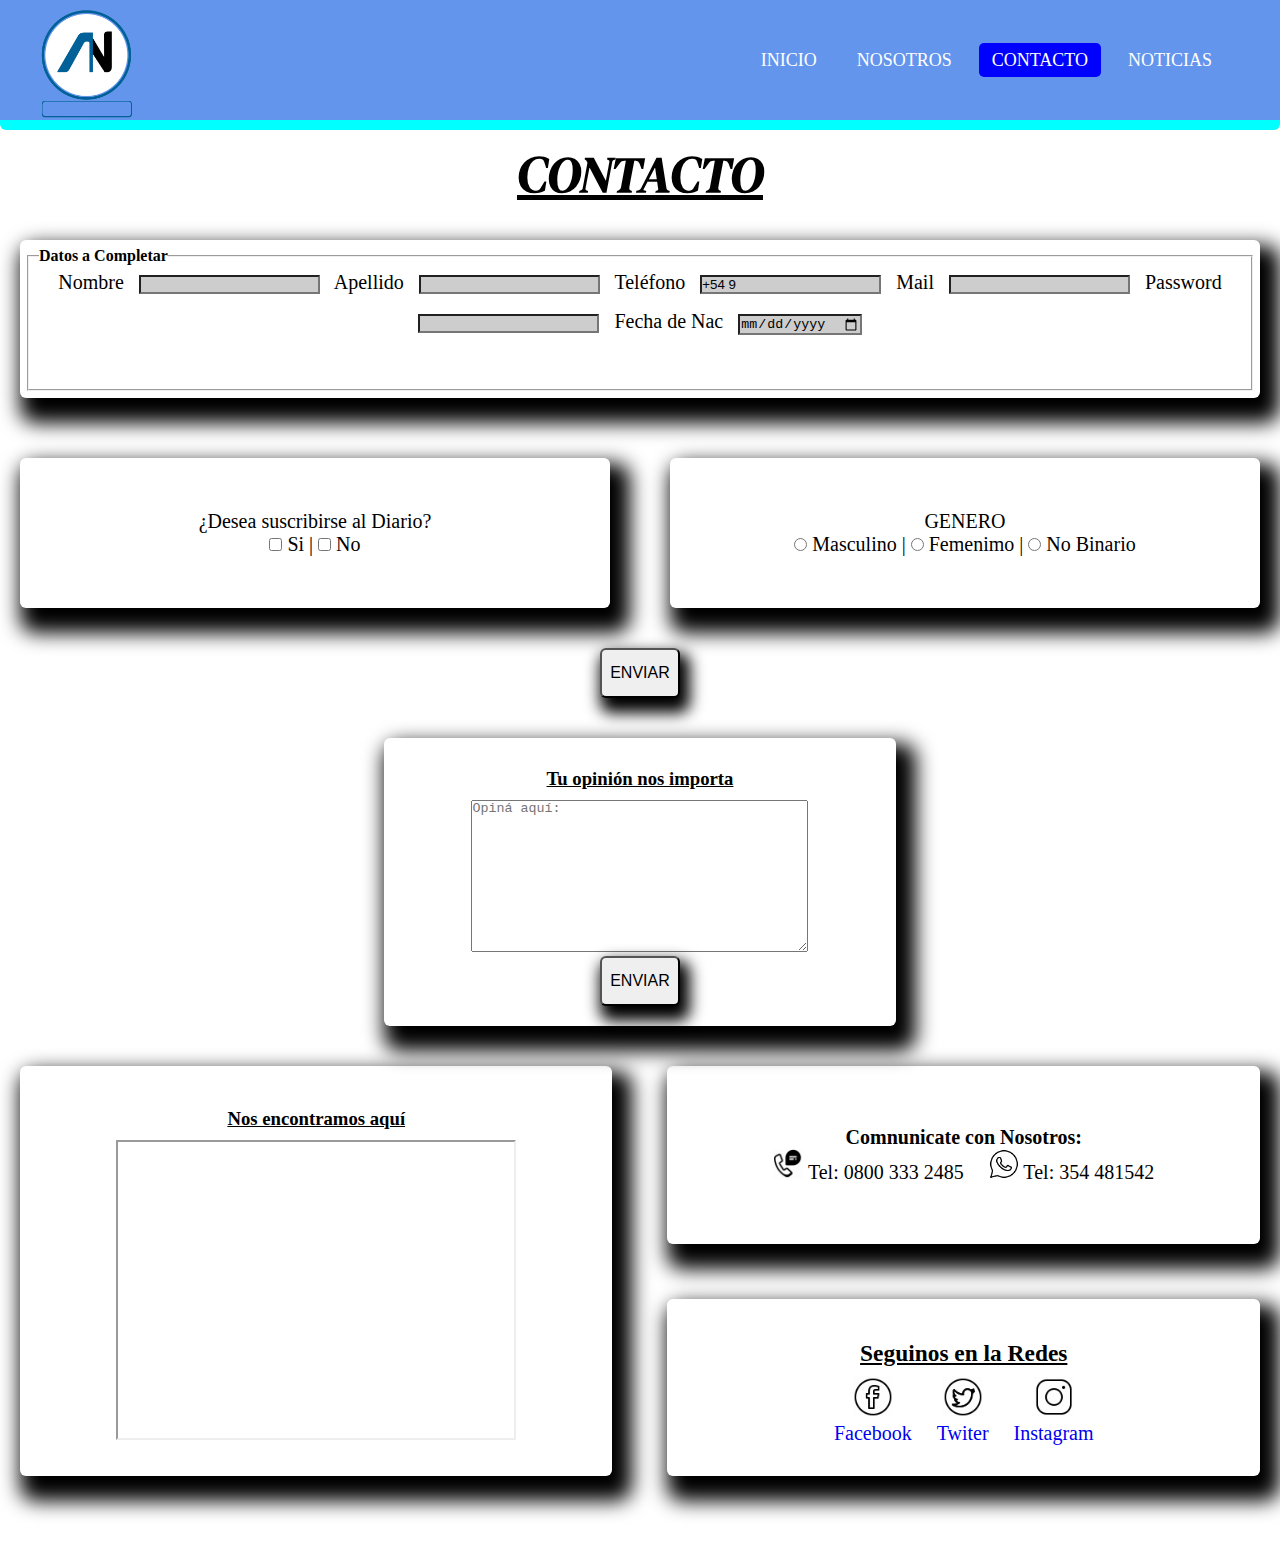
==== contacto.html @ d315e468 "Inicializacion de repo" ====
<!DOCTYPE html>
<html lang="es">
<head>
    <meta charset="UTF-8">
    <meta name="viewport" content="width=device-width, initial-scale=1.0">
    <link rel="stylesheet" href="contacto.css">
    <link rel="stylesheet" href="https://cdnjs.cloudflare.com/ajax/libs/font-awesome/6.5.2/css/all.min.css" integrity="sha512-SnH5WK+bZxgPHs44uWIX+LLJAJ9/2PkPKZ5QiAj6Ta86w+fsb2TkcmfRyVX3pBnMFcV7oQPJkl9QevSCWr3W6A==" crossorigin="anonymous" referrerpolicy="no-referrer">
    <link rel="preconnect" href="https://fonts.googleapis.com">
    <link rel="preconnect" href="https://fonts.gstatic.com" crossorigin>
    <link href="https://fonts.googleapis.com/css2?family=DM+Serif+Display:ital@0;1&display=swap" rel="stylesheet">
    <link rel="icon" type=".ico" href="/img/correo-de-contacto.ico">
    <title>CONTACTO</title>
</head>
<body>
    <header class="header">
        <nav>
            <a href="#" class="enlace">       <!--enlace para logo por si lo necesito linkeado-->
                <img src="./img/LOGO-10_seg_azul.gif" alt="logo amanecer noticias" class="logo">    <!--logo foto falta el png original-->
            </a>
            <input type="checkbox" id="check">         <!--coloco un checkbox-->
            <label for="check" class="checkbtn">           <!--label del check-->
                <i class="fas fa-bars"></i>                <!--importo logo de hamburguesa-->
            </label>
            <ul>                                       <!--lista desordenanda de los menu-->
                <li><a href="Inicio.html">Inicio</a></li>                <!--cada uno con su link-->
                <li><a href="paginarota.html">Nosotros</a></li>
                <li><a class="active" href="contacto.html">Contacto</a></li>
                <li><a href="paginarota.html">Noticias</a></li>
            </ul>
        </nav>
    </header>
    <main class="main">
        <h1 class="item titulo">CONTACTO</h1>
        <div class="item formulario">
            <form action="#" id="all" method="get">   <!--direccion donde se vana a guardar los formularios-->
                <fieldset>                      <!--recuadro -->
                    <legend><b>Datos a Completar</b></legend>  <!--quew queres que diga el recuadro-->
                        <label for="fname">Nombre</label>   <!--etiqueta nom-->
                            <input class="cont" type="text" id="fname" name="Nombre" value="">  <!--formulario nom-->
                        <label for="lname">Apellido</label>         <!--etiqueta ape-->
                            <input class="cont" type="text" id="lname" name="Apellido" value="">    <!--formulario nom-->
                        <label for="tel">Teléfono</label>  <!--etiqueta tel-->
                            <input class="cont" type="text" id="tel" name="Teléfono" value="+54 9 "> <!--formulario tel-->
                        <label for="mail" >Mail</label>         <!--etiqueta mail-->
                           <input class="cont" type="email" id="mail" name="Mail" value="">     <!--formulario mail-->
                        <label for="pass">Password</label>          <!--etiqueta pass-->
                            <input class="cont" type="password" id="pass" name="Password" value="">     <!--formulario pass-->
                        <label for="dato">Fecha de Nac</label>          <!--etiqueta date-->
                            <input class="cont" type="date" id="dato" name="Fecha de Nac" value="">         <!--formulario date-->
                </fieldset>
            </form>
        </div>
        <div class="item diario">
            <p>¿Desea suscribirse al Diario? </p>       <!--titulo-->
            <input type="checkbox" id="Si" name="suscripcion" value="Si">       <!--checkbox si-->
            <label for="suscripcion"> Si  |</label>             <!--etiqueta si-->
            <input type="checkbox" id="No" name="nosuscripcion" value="No">         <!--checkbox no-->
            <label for="nosuscripcion"> No</label>      <!--etiqueta no-->
        </div>
        <div class="item genero">
            <p>GENERO</p>               <!--titulo-->
                <input type="radio" id="Masculino" name="GENERO" value="Masculino">     <!--buton radio masc-->
                <label for="Masculino"> Masculino  |</label>        <!--etiqueta masc-->
                <input type="radio" id="Femenimo" name="GENERO" value="Femenimo">       <!--radio masc-->
                <label for="Femenimo"> Femenimo  |</label>                              <!--radio fem-->
                <input type="radio" id="No_Binario" name="GENERO" value="No_Binario">   <!--radio no bi-->
                <label for="No_Binario"> No Binario</label>
        </div>
        <button class="item boton" type="submit" form="all">ENVIAR</button>        <!--boton enviar todo-->
        <p class="warnings"></p>
        <script src="contacto.js"></script>
        <div class="item opinion">
            <h3>Tu opinión nos importa</h3>         <!--titulo-->
            <form action="#" id="coment" method="get">       <!--formulario textar-->
                <textarea name="Comentarios" id="Comentarios" rows="10" cols="40"  wrap="hard" placeholder="Opiná aquí:"></textarea>        <!--contenedor tex-->
            </form>
            <button class="item boton" form="coment" type="submit" value="submit">ENVIAR</button>  <!--boton enviar-->
        </div>
    </main>
    <footer class="footer">
        <div class="item mapa">
            <h3>Nos encontramos aquí</h3>       <!--titulo-->
            <iframe title="Donde estamos"  src="https://www.google.com/maps/embed?pb=!1m18!1m12!1m3!1d2782.2791161273854!2d-67.43195732301092!3d-45.785635630228555!2m3!1f0!2f0!3f0!3m2!1i1024!2i768!4f13.1!3m3!1m2!1s0xbde4f860fb7d6d7b%3A0x1ac401f0b37e4303!2sSgto.%20Baltazar%20Gonzalez%201698-1600%2C%20Comodoro%20Rivadavia%2C%20Chubut!5e0!3m2!1ses!2sar!4v1713324988605!5m2!1ses!2sar" width="400" height="300" allowfullscreen="" loading="lazy" referrerpolicy="no-referrer-when-downgrade"></iframe>     <!--frame del mapa-->
        </div>
        <div class="item telefonos">
            <p class="aviso"><b>Comnunicate con Nosotros:</b></p>   <!--titulo-->
            <ul>
                <li><img src="./img/mensaje-de-telefono.gif" alt="" width="30">  Tel: 0800 333 2485</li>
                <li><img src="./img/whatsapp.gif" alt="" width="30">  Tel: 354 481542</li>
            </ul>
        </div>
        <div class="item redes">
            <h3>Seguinos en la Redes</h3>       <!--titulos-->
            <ul>        <!--lista desordenada-->
                <li><a href="https://www.facebook.com/?stype=lo&deoia=1&jlou=AfcJy6ESq8I6FVyzuocQMx0d7GbPylfKVRJ-aa0OkaR11bEzQQVxjV-ZOKZCrYRPhSCyP8SlmqbWiOSs1j3yteGK7SicX0PlCxXASUAfc4Li3A&smuh=9266&lh=Ac-sXhuXAQ9yN2uIZTg"><img src="./img/facebook.gif" alt="" width="40"><p>Facebook</p></a></li>  <!--item lista compl img-->
                <li><a href="https://twitter.com/?lang=es"><img src="./img/twitter-circled.gif" alt="" width="40"><p>Twiter</p></a></li>        <!--item lista compl img-->
                <li><a href="https://www.instagram.com/accounts/login/?next=https%3A%2F%2Fwww.instagram.com%2F&hl=es-es&aa_click=8891933284028179"><img src="./img/instagram.gif" alt="" width="40"><p>Instagram</p></a></li>   <!--item lista compl img-->
            </ul>
        </div>
    </footer>
</body>
</html>
---- contacto.css ----
*{                      /*Normalizo*/
    padding: 0px;     
    margin: 0px;
    text-decoration: none;   /*quito decoracion*/
    list-style: none;
    box-sizing: border-box;    
}
.warnings{
    height: 150px;
    background: red;
    color: white;
    display: none;
}
/*MAQUETADO GRAL*/
body{
    display: grid;              /*ASIGNO GRID*/
    grid-template-columns: 1fr 1fr 1fr; /*tantas columnas*/    
    grid-template-rows: auto auto auto;      /*tantas filas*/
    grid-template-areas: "header header header"     /*uso grid areas para definir cada posicion*/
                         "main main main"
                         "footer footer footer";
}
header{                     /* Div del Menu*/
    grid-area: "header";        /*asigno el nombre */
    grid-column: 1/4;       /*desde hasta donde abarca ancho*/
    grid-row: 1/2;          /*desde hasta donde abarca alto*/
    background-color: aqua; /*color de fondo*/
    border-radius: 6px;       /*redondeo los angulos*/ 
    height: 130PX;            /*doy un alto de 130px*/
    width: 100%;               /*cubre 100% de la vw*/
    position: fixed;           /*lo pego arriba*/
}
main{                           /*cuerpo*/
    grid-area: "main";          /*asigno nombre*/
    grid-column: 1/4;           /*cuantas columnas cubre*/
    grid-row: 2/3;              /*desde hasta que fila va*/
    width: 100%;                /*asigno ancho del vw*/
    display: grid;              /*asigno display grid*/
    grid-template-columns: 1fr 1fr;         /*asigno cantidad de columnas*/
    grid-template-rows: auto auto auto auto auto;    /*cantidad de filas*/
    gap: 20px;                                  /*separacion entre ellas*/
    grid-template-areas: "titulo      titulo"       /*defino posicion de areas*/
                         "formulario formulario"
                         "diario     genero"
                         "boton      boton"
                         "opinion    opinion";
}
footer{                                 /*Pie de pagina*/
    grid-area: "footer";                  /*defino nombre*/
    grid-column: 1/4;                   /*cantidad de columnas que cubre*/
    grid-row: 3/4;                      /*cantidad de filas que cubre*/
    display: grid;                        /*asigno grid*/
    margin-bottom: 50px;                    /*margen inferior*/
    width: 100%;                            /*ancho del vw*/
    height: 450px;                          /*alto del pie*/
    grid-template-columns: 1fr 1fr;         /*cantidad de columnas*/
    grid-template-rows: 1fr 1fr;             /*cantidad de filas*/
    gap: 15px;                              /*margen entre ellas*/
    grid-template-areas: "mapa  telefonos"  /*defino posicion de areas*/
                         "mapa  redes";
}                        
/*MAQUETADO INTERNO*/
.titulo{
    grid-area: "titulo";        /*nombre del area*/
    grid-column: 1/3;           /*cant de columnas que cubre*/
    grid-row: 1/2;              /*fila en la que se posiciona*/
    margin-top: 140px;          /*supuesta distancia de margen sup*/
    height: 60px;               /*alto del contenedor*/
    text-align: center;         /*alineo al centro */
    text-decoration: underline;     /*subrayo*/
    font-size: 50px;                /*tamaño de la fuente*/
    font-family: "DM Serif Display", serif;     /*letras sacadas a google font*/
    font-style: italic;                         /*estilo de letras*/
}
.formulario{                        
    grid-area: "formulario";        /*defino el area*/
    grid-column: 1/3;               /*cantidad de col que ocupa*/
    grid-row: 2/3;                  /*cant de filas que ocupa*/
    margin: 20px;                   /*margen */
    font-size: 20px;                /*tamaño de la fuente*/
    align-content: center;          /*centro eñ contenedor*/
    text-align: center;         /*alineo el txt*/
    border-radius: 6px;             /*redondeo ang*/
    box-shadow: 10px 15px 20px 10px;        /*doy sombra */
    transition: all 0.3s;               /*aplico trans y le doy tiempo*/
}
.diario{                            
    grid-area: "diario";            /*defino nombre de area*/
    grid-column: 1/2;               /*en que colum  se ubica*/
    grid-row: 3/4;                  /*que fila ocupa*/
    margin: 20px;                   /*margen respecto del resto*/
    font-size: 20px;                /*tamño de la fuente*/
    height: 150px;                  /*altura del contenedor*/
    align-content: center;          /*alineo al centro*/
    text-align: center;             /*alineo txt*/
    border-radius: 6px;              /*quito angulos en las puntas*/
    box-shadow: 10px 15px 20px 10px;        /*sombreo*/
    transition: all 0.3s;               /*tiempo de cambio*/
}
.genero{
    grid-area: "genero";        /*nombre de area*/
    grid-column: 2/3;               /*ubicacion eje x*/
    grid-row: 3/4;              /*ubicacion eje y*/
    border-radius: 6px;         
    margin: 20px;
    height: 150px;                   
    font-size: 20px;                
    align-content: center;                      
    text-align: center;
    box-shadow: 10px 15px 20px 10px;
    transition: all 0.3s;
}
.boton{
    grid-area: "boton";             
    grid-column: 1/3;
    grid-row: 4/5;
    height: 50px;
    width: 80px;
    border-radius: 6px;
    font-size: medium;
    justify-self: center;
    align-content: center;
    text-align: center;
    box-shadow: 5px 10px 15px 5px;
    transition: all 0.3s;
}
.boton:hover{                       /*le asigno seudo clase*/
    background-color: blue;       /*color de fondo*/
    color:white;                 /*cambio color de texto*/
}
.opinion{
    grid-area: "opinion";
    grid-column: 1/3;
    grid-row: 5/6;
    width: 40%;
    margin: 20px;
    border-radius: 6px;
    padding: 20px;
    justify-self: center;
    align-content: center;
    text-align: center;
    box-shadow: 10px 15px 20px 10px;
    transition: all 0.3s;
}
.mapa{
    grid-area: "mapa";
    grid-column: 1/2;
    grid-row: 1/3;
    margin: 20px;
    text-align: center;
    align-content: center;
    box-shadow: 10px 15px 20px 10px;
    border-radius: 6px;
    transition: all 0.3s;
}
.telefonos{
    grid-area: "telefonos";
    grid-column: 2/3;
    grid-row: 1/2;
    margin: 20px;
    font-size: 20px;
    text-align: center;
    align-content: center;
    box-shadow: 10px 15px 20px 10px;
    border-radius: 6px;
    transition: all 0.3s;
}
.redes{
    grid-area: "redes";
    grid-column: 2/3;
    grid-row: 2/3;
    margin: 20px;
    font-size: 20px;
    text-align: center;
    align-content: center;
    border-radius: 6px;
    box-shadow: 10px 15px 20px 10px;
    transition: all 0.3s;
}
/*HEADER MENU BAR*/
nav{                     /*barra navegadora*/
    background: cornflowerblue;    /*color de fondo*/
    height: 120px;     /*alto barra menubar*/
    width: 100%;       /*ancho barra*/
}
.enlace{                 /*contenedor del logo*/
    position: absolute;  /*lo posiciono*/
}
.logo{
    width: 130px;        /*tamaño del logo*/
    line-height: 120px; /*lo centro con line height*/
}
nav ul{           /*lista menu*/
    float: right;    /*la mandamos a la derecha*/
    margin-right: 50px;   /*a tantos px de distancia del mr*/
}
nav ul li{         /*lista de menu*/
    display: inline-block;  /* los ponemos en inline-block*/
    line-height: 120px;    /* que cubra el ancho del nav*/
    margin: 0px 5px;      /*los separo entre ellos */
}
nav ul li a{         /*los a dentro de la li ul nav*/
    color:white;    /*aplicamos color*/
    font-size: 18px;    /*tamaño de la fuente*/
    padding: 7px 13px;     /* sigo distanciando todo de todo*/
    border-radius: 5px;   /*redondeo los bordes de las cajas*/
    text-transform: uppercase;   /*transformo a mayusculas*/
}
li a.active, li a:hover{            /*clase active para q se muestre y seudo clase del menu*/
    background: blue;   /*color de fondo*/
    transition: .5s;    /*tiempo de transf*/
}
.checkbtn{              /* menu bar*/
    padding-top: 3px;     /* distancia de arriba*/
    font-size: 30px;     /*tamaño de las bars*/
    color: white;       /*color*/
    float: right;          /*lo mando a la derecha*/
    line-height: 120px;    /* lo centro */
    margin-right: 40px;    /*distancia margen derecho*/
    cursor: pointer;       /*quito la flecha pongo la manito*/
    display: none;      /*oculto el menu*/
}
#check{
    display: none;      /*oculto el casillero check */
}
fieldset{
    height: 9rem;       /*tamaño del fieldset*/
    margin: 7px;        /*margen respecto del contenedor*/
}
legend{
    text-align: left;           /*alineacion del texto respecto del contenedor*/
    font-size: medium;              /*tamaño de la fuente*/
    margin-left: 10px;              /*margen respecto del contenedor*/
}
.cont{
    margin: 10px;    /*separo entre ellos 5px*/                
    background: rgb(205, 205, 205);    /*color interno*/
    transition: all .5s;        /*propiedad y tiempo de transicion*/
}
.cont:focus{            /*seudo clase*/
    background: white;      /*color de fondo*/
    padding: 5px;   /*distancio la escritura de los bordes del cont*/
}
h3{
    text-decoration: underline;     /*subrayado*/
    padding: 10px;                  /*distancio*/
}
footer div ul li{                   
    display: inline-block;              /*cambio a inline con prop de block*/
    margin: 0px 10px;                   /*distancia entre los items*/
}
.formulario:hover, .diario:hover, .genero:hover, .opinion:hover{
    box-shadow: 10px 15px 20px 10px cornflowerblue;             /*cambio de color*/
}
.mapa:hover, .telefonos:hover, .redes:hover{
    box-shadow: 10px 15px 20px 10px cornflowerblue;             /*cambio de color*/
}
/*MEDIA QUERY*/
@media (max-width: 1500px){  /*aplico view port para monitor mas chico*/
    .enlace{                     /*link bajo en logo por si quiero usarlo para algo*/
        font-size: 16px;        /* le doy un tamañp*/
        padding-left: 22px;      /*le distancio del lado izq*/
    }    
}
@media (max-width: 1152px){    /*view port para tablet*/
    .enlace{
        padding-left: 20px;     /*muevo la caja del logo de 40 a 20 px izq*/
    }
    nav ul li a{               
        font-size: 14px;        /*achico el tamaño de la fuente de la barra de menu.*/
    }
}
@media (max-width: 850px){     /*view port telefono*/
    .checkbtn{                      
        display: block;       /*le pido que se comporte como bloque*/ 
    }
    nav ul{
        position: fixed;     /*fijo el menu*/
        width: 100%;               /*ancho del tel*/
        height: 100%;             /* alto del tel*/
        background: rgb(71, 69, 69);      /*color del menu desplegable*/
        top: 130px;                /* altura del menu*/
        left: -100%;                /*lo oculto para que no se vea*/
        text-align: center;           /* centro los items de menu*/
        transition: all .5s;          /*le doy una transicion de medio seg*/
    }
    nav ul li{
        display: block;      /*lista menu lo paso a bloque*/
        margin: 50px 0;      /*margen de 50px*/
        line-height: 30px;   /*separo los items con 30px*/
    }
    nav ul li a{
        font-size: 20px;     /*tamaño de la letra*/
    }
    nav ul li a:hover{              /*seudo clase*/
        background: none;   /*le saco el bkg*/
        color:red;        /*pinto las letras de rojo cuando las cliqueo*/
    }
    #check:checked ~ul{    /*traigo el menu cuando el casillero check esta tildado*/
        left: 0;          /*posiciono el menu*/
    }
    main{
        grid-area: "main";          /*defino areas*/
        display: grid;                  /*defino tipo de display*/
        width: 100%;                        /*ancho de vw*/
        border-radius: 6px;             /*redondeo bordes*/
        grid-template-columns: 1fr;         /*cantidad de columnas*/
        grid-template-rows: auto auto auto auto auto auto;      /*cantidad de filas*/
        gap: 20px;                          /*distancia entre ellas*/
        grid-template-areas: "titulo"           /*cantidad de areas y posicion*/
                             "formulario"
                             "diario"     
                             "genero"
                             "boton"
                             "opinion";
    }
    .titulo{                        
        grid-area: "titulo";
        grid-column: 1/2;
        grid-row: 1/2;
        height: 40px;
        text-align: center;
        text-decoration: underline;
        margin-top: 140px;
        font-size: 30px;
    }
    fieldset{
        height: 100%;
        margin: 7px;
    }
    .formulario{
        grid-area: "formulario";
        grid-column: 1/2;
        grid-row: 2/3;
        margin: 20px;
        align-content: center;
        text-align: center;
        overflow: auto;
        font-size: 18px;
        border-radius: 6px;
        box-shadow: 10px 15px 20px 10px;
    }
    .formulario {
        justify-content: center;    /*centro forms*/
        text-align: center;     /*alineo txt*/
        align-items: center; /* Alineo el texto */
        padding: 10px; /* separo los input y label */
        margin-bottom: 3px; /*margen hacia abajo*/
    }
    .formulario label{
         margin-bottom: 5px; /* mas separacion */
    }
    .formulario input {
        width: 90%; /* le doy un ancho a los input */
        margin-bottom: 10px; /* mas espacio entre los input */
    }
    .diario{
        grid-area: "diario";
        grid-column: 1/2;
        grid-row: 3/4;
        margin: 20px;
        height: 150px;
        font-size: 18px;
        align-content: center;
        text-align: center;
        border-radius: 6px;
        box-shadow: 10px 15px 20px 10px;
    }
    .genero{
        grid-area: "genero";
        grid-column: 1/2;
        grid-row: 4/5;
        border-radius: 6px;
        height: 150px;
        margin: 20px;
        font-size: 18px;
        align-content: center;
        text-align: center;
        box-shadow: 10px 15px 20px 10px;
    }
    .boton{
        grid-area: "boton";
        grid-column: 1/2;
        grid-row: 5/6;
        height: 40px;
        justify-self: center;
        align-content: center;
        text-align: center;
        box-shadow: 5px 10px 15px 5px;
    }
    .opinion{
        grid-area: "opinion";
        grid-column: 1/2;
        grid-row: 6/7;
        margin: 20px;
        width: 93%;
        border-radius: 6px;
        align-content: center;
        text-align: center;
        box-shadow: 10px 15px 20px 10px;
    }
    footer{
        grid-area: "footer";
        display: grid;
        border-radius: 6px;
        margin-bottom: 50px;
        width: 100%;
        grid-template-columns: 1fr;
        grid-template-rows: auto auto auto;
        gap: 20px;
        grid-template-areas: "mapa"
                             "telefonos"
                             "redes";
    }
    .mapa{
        grid-area: "mapa";
        grid-column: 1/2;
        grid-row: 1/2;
        gap: 20px;
        margin: 20px;
        height: 420px;
        text-align: center;
        align-content: center;
        box-shadow: 10px 15px 20px 10px;
        border-radius: 6px;
    }
    .telefonos{
        grid-area: "telefonos";
        grid-column: 1/2;
        grid-row: 2/3;
        margin: 20px;
        height: 150px;
        font-size: 18px;
        text-align: center;
        align-content: center;
        box-shadow: 10px 15px 20px 10px;
        border-radius: 6px;
    }
    .redes{
        grid-area: "redes";
        grid-column: 1/2;
        grid-row: 3/4;
        margin: 20px;
        height: 150px;
        font-size: 18px;
        text-align: center;
        align-content: center;
        border-radius: 6px;
        box-shadow: 10px 15px 20px 10px;
    }
}
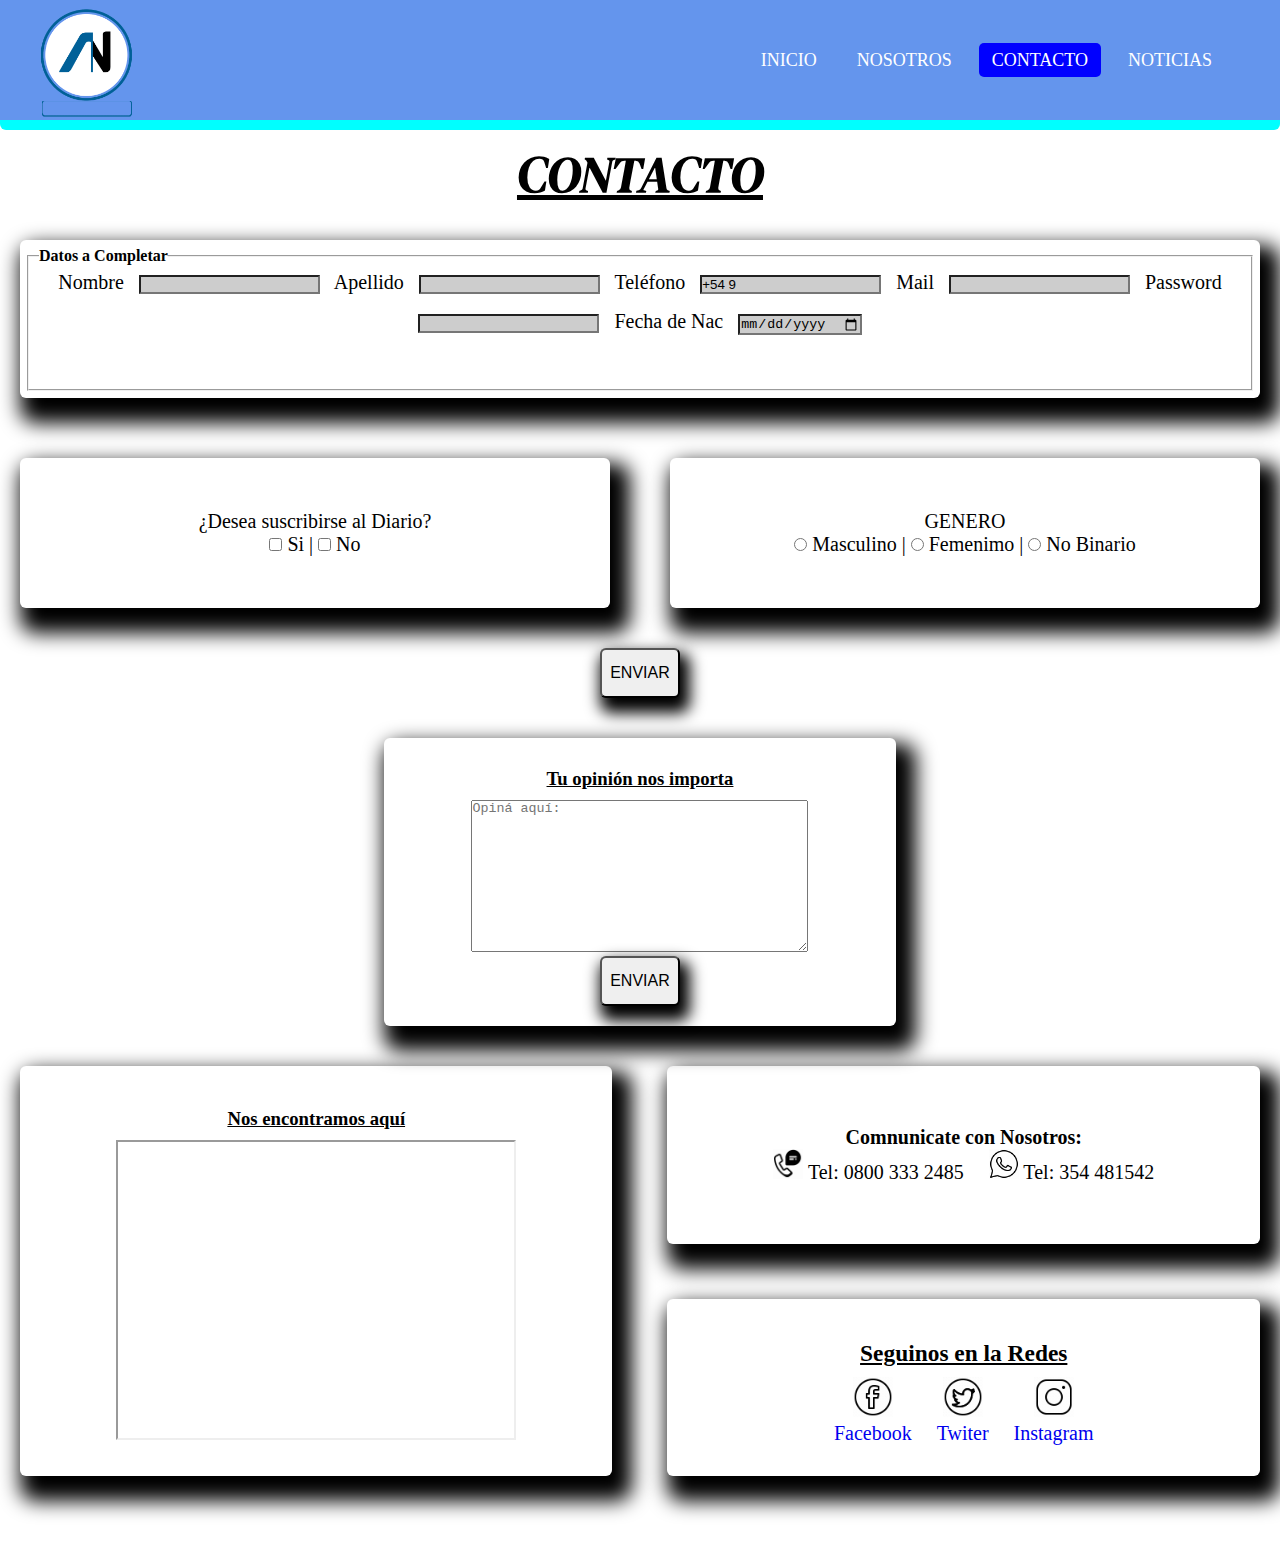
==== commit cca09b81: "mejoras en el media query" ====
--- a/contacto.html
+++ b/contacto.html
@@ -37,6 +37,7 @@
                     <legend><b>Datos a Completar</b></legend>  <!--quew queres que diga el recuadro-->
                         <label for="fname">Nombre</label>   <!--etiqueta nom-->
                             <input class="cont" type="text" id="fname" name="Nombre" value="">  <!--formulario nom-->
+                                <span class="error" id="tituloerror"></span>
                         <label for="lname">Apellido</label>         <!--etiqueta ape-->
                             <input class="cont" type="text" id="lname" name="Apellido" value="">    <!--formulario nom-->
                         <label for="tel">Teléfono</label>  <!--etiqueta tel-->
--- a/contacto.css
+++ b/contacto.css
@@ -332,7 +332,7 @@
         grid-area: "formulario";
         grid-column: 1/2;
         grid-row: 2/3;
-        margin: 20px;
+        margin: 10px;
         align-content: center;
         text-align: center;
         overflow: auto;
@@ -358,7 +358,7 @@
         grid-area: "diario";
         grid-column: 1/2;
         grid-row: 3/4;
-        margin: 20px;
+        margin: 10px;
         height: 150px;
         font-size: 18px;
         align-content: center;
@@ -372,7 +372,7 @@
         grid-row: 4/5;
         border-radius: 6px;
         height: 150px;
-        margin: 20px;
+        margin: 10px;
         font-size: 18px;
         align-content: center;
         text-align: center;
@@ -392,7 +392,7 @@
         grid-area: "opinion";
         grid-column: 1/2;
         grid-row: 6/7;
-        margin: 20px;
+        margin: 10px;
         width: 93%;
         border-radius: 6px;
         align-content: center;
@@ -417,7 +417,7 @@
         grid-column: 1/2;
         grid-row: 1/2;
         gap: 20px;
-        margin: 20px;
+        margin: 5px;
         height: 420px;
         text-align: center;
         align-content: center;
@@ -428,7 +428,7 @@
         grid-area: "telefonos";
         grid-column: 1/2;
         grid-row: 2/3;
-        margin: 20px;
+        margin: 10px;
         height: 150px;
         font-size: 18px;
         text-align: center;
@@ -440,7 +440,186 @@
         grid-area: "redes";
         grid-column: 1/2;
         grid-row: 3/4;
-        margin: 20px;
+        margin: 10px;
+        height: 150px;
+        font-size: 18px;
+        text-align: center;
+        align-content: center;
+        border-radius: 6px;
+        box-shadow: 10px 15px 20px 10px;
+    }
+}
+@media (max-width: 450px){     /*view port telefono*/
+    .checkbtn{                      
+        display: block;       /*le pido que se comporte como bloque*/ 
+    }
+    nav ul{
+        position: fixed;     /*fijo el menu*/
+        width: 100%;               /*ancho del tel*/
+        height: 100%;             /* alto del tel*/
+        background: rgb(71, 69, 69);      /*color del menu desplegable*/
+        top: 130px;                /* altura del menu*/
+        left: -100%;                /*lo oculto para que no se vea*/
+        text-align: center;           /* centro los items de menu*/
+        transition: all .5s;          /*le doy una transicion de medio seg*/
+    }
+    nav ul li{
+        display: block;      /*lista menu lo paso a bloque*/
+        margin: 50px 0;      /*margen de 50px*/
+        line-height: 30px;   /*separo los items con 30px*/
+    }
+    nav ul li a{
+        font-size: 20px;     /*tamaño de la letra*/
+    }
+    nav ul li a:hover{              /*seudo clase*/
+        background: none;   /*le saco el bkg*/
+        color:red;        /*pinto las letras de rojo cuando las cliqueo*/
+    }
+    #check:checked ~ul{    /*traigo el menu cuando el casillero check esta tildado*/
+        left: 0;          /*posiciono el menu*/
+    }
+    main{
+        grid-area: "main";          /*defino areas*/
+        display: grid;                  /*defino tipo de display*/
+        width: 100%;                        /*ancho de vw*/
+        border-radius: 6px;             /*redondeo bordes*/
+        grid-template-columns: 1fr;         /*cantidad de columnas*/
+        grid-template-rows: auto auto auto auto auto auto;      /*cantidad de filas*/
+        gap: 5px;                          /*distancia entre ellas*/
+        grid-template-areas: "titulo"           /*cantidad de areas y posicion*/
+                             "formulario"
+                             "diario"     
+                             "genero"
+                             "boton"
+                             "opinion";
+    }
+    .titulo{                        
+        grid-area: "titulo";
+        grid-column: 1/2;
+        grid-row: 1/2;
+        height: 40px;
+        text-align: center;
+        text-decoration: underline;
+        margin-top: 140px;
+        font-size: 30px;
+    }
+    fieldset{
+        height: 100%;
+        margin: 7px;
+    }
+    .formulario{
+        grid-area: "formulario";
+        grid-column: 1/2;
+        grid-row: 2/3;
+        margin: 10px;
+        align-content: center;
+        text-align: center;
+        overflow: auto;
+        font-size: 18px;
+        border-radius: 6px;
+        box-shadow: 10px 15px 20px 10px;
+    }
+    .formulario {
+        justify-content: center;    /*centro forms*/
+        text-align: center;     /*alineo txt*/
+        align-items: center; /* Alineo el texto */
+        padding: 10px; /* separo los input y label */
+        margin-bottom: 3px; /*margen hacia abajo*/
+    }
+    .formulario label{
+         margin-bottom: 5px; /* mas separacion */
+    }
+    .formulario input {
+        width: 90%; /* le doy un ancho a los input */
+        margin-bottom: 10px; /* mas espacio entre los input */
+    }
+    .diario{
+        grid-area: "diario";
+        grid-column: 1/2;
+        grid-row: 3/4;
+        margin: 10px;
+        height: 150px;
+        font-size: 18px;
+        align-content: center;
+        text-align: center;
+        border-radius: 6px;
+        box-shadow: 10px 15px 20px 10px;
+    }
+    .genero{
+        grid-area: "genero";
+        grid-column: 1/2;
+        grid-row: 4/5;
+        border-radius: 6px;
+        height: 150px;
+        margin: 10px;
+        font-size: 18px;
+        align-content: center;
+        text-align: center;
+        box-shadow: 10px 15px 20px 10px;
+    }
+    .boton{
+        grid-area: "boton";
+        grid-column: 1/2;
+        grid-row: 5/6;
+        height: 40px;
+        justify-self: center;
+        align-content: center;
+        text-align: center;
+        box-shadow: 5px 10px 15px 5px;
+    }
+    .opinion{
+        grid-area: "opinion";
+        grid-column: 1/2;
+        grid-row: 6/7;
+        margin: 10px;
+        width: 93%;
+        border-radius: 6px;
+        align-content: center;
+        text-align: center;
+        box-shadow: 10px 15px 20px 10px;
+    }
+    footer{
+        grid-area: "footer";
+        display: grid;
+        border-radius: 6px;
+        margin-bottom: 50px;
+        width: 100%;
+        grid-template-columns: 1fr;
+        grid-template-rows: auto auto auto;
+        gap: 20px;
+        grid-template-areas: "mapa"
+                             "telefonos"
+                             "redes";
+    }
+    .mapa{
+        grid-area: "mapa";
+        grid-column: 1/2;
+        grid-row: 1/2;
+        gap: 20px;
+        margin: 5px;
+        height: 420px;
+        text-align: center;
+        align-content: center;
+        box-shadow: 10px 15px 20px 10px;
+        border-radius: 6px;
+    }
+    .telefonos{
+        grid-area: "telefonos";
+        grid-column: 1/2;
+        grid-row: 2/3;
+        margin: 10px;
+        height: 150px;
+        font-size: 18px;
+        text-align: center;
+        align-content: center;
+        box-shadow: 10px 15px 20px 10px;
+        border-radius: 6px;
+    }
+    .redes{
+        grid-area: "redes";
+        grid-column: 1/2;
+        grid-row: 3/4;
+        margin: 10px;
         height: 150px;
         font-size: 18px;
         text-align: center;
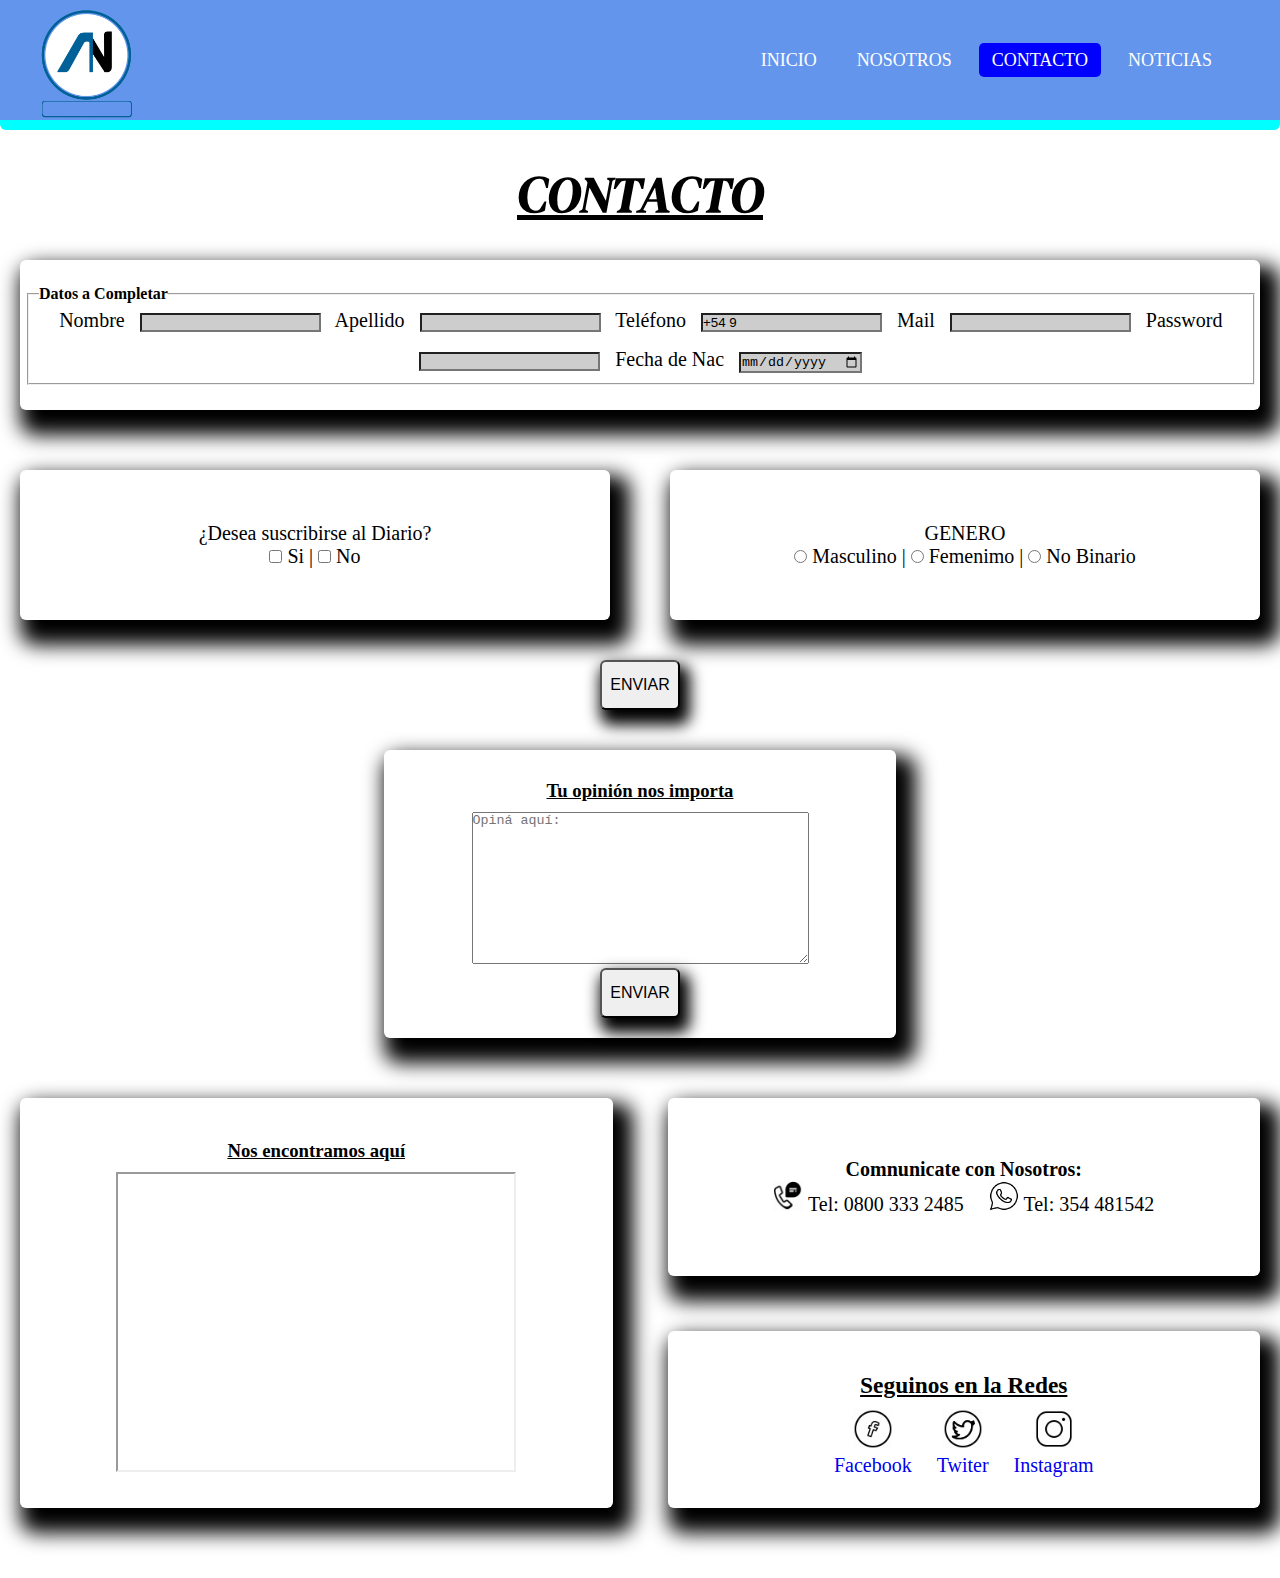
==== commit c908b162: "segundo commit arreglo media query" ====
--- a/contacto.html
+++ b/contacto.html
@@ -9,6 +9,7 @@
     <link rel="preconnect" href="https://fonts.gstatic.com" crossorigin>
     <link href="https://fonts.googleapis.com/css2?family=DM+Serif+Display:ital@0;1&display=swap" rel="stylesheet">
     <link rel="icon" type=".ico" href="/img/correo-de-contacto.ico">
+    <script src="contacto.js"></script>
     <title>CONTACTO</title>
 </head>
 <body>
@@ -23,31 +24,30 @@
             </label>
             <ul>                                       <!--lista desordenanda de los menu-->
                 <li><a href="Inicio.html">Inicio</a></li>                <!--cada uno con su link-->
-                <li><a href="paginarota.html">Nosotros</a></li>
+                <li><a href="paginarota.html" target="_blank">Nosotros</a></li>
                 <li><a class="active" href="contacto.html">Contacto</a></li>
-                <li><a href="paginarota.html">Noticias</a></li>
+                <li><a href="paginarota.html" target="_blank">Noticias</a></li>
             </ul>
         </nav>
     </header>
     <main class="main">
         <h1 class="item titulo">CONTACTO</h1>
-        <div class="item formulario">
-            <form action="#" id="all" method="get">   <!--direccion donde se vana a guardar los formularios-->
-                <fieldset>                      <!--recuadro -->
-                    <legend><b>Datos a Completar</b></legend>  <!--quew queres que diga el recuadro-->
-                        <label for="fname">Nombre</label>   <!--etiqueta nom-->
-                            <input class="cont" type="text" id="fname" name="Nombre" value="">  <!--formulario nom-->
-                                <span class="error" id="tituloerror"></span>
-                        <label for="lname">Apellido</label>         <!--etiqueta ape-->
-                            <input class="cont" type="text" id="lname" name="Apellido" value="">    <!--formulario nom-->
-                        <label for="tel">Teléfono</label>  <!--etiqueta tel-->
-                            <input class="cont" type="text" id="tel" name="Teléfono" value="+54 9 "> <!--formulario tel-->
-                        <label for="mail" >Mail</label>         <!--etiqueta mail-->
-                           <input class="cont" type="email" id="mail" name="Mail" value="">     <!--formulario mail-->
-                        <label for="pass">Password</label>          <!--etiqueta pass-->
-                            <input class="cont" type="password" id="pass" name="Password" value="">     <!--formulario pass-->
-                        <label for="dato">Fecha de Nac</label>          <!--etiqueta date-->
-                            <input class="cont" type="date" id="dato" name="Fecha de Nac" value="">         <!--formulario date-->
+        <div class="item formularios">
+            <form action="#" id="all">   <!--direccion donde se vana a guardar los formularios-->
+                <fieldset>    <!--recuadro -->
+                    <legend><b>Datos a Completar</b></legend>  <!--que queres que diga el recuadro-->
+                    <label for="fname">Nombre</label>   <!--etiqueta nom-->
+                        <input class="cont" type="text" id="fname" name="Nombre" value="">  <!--formulario nom-->
+                    <label for="lname">Apellido</label>         <!--etiqueta ape-->
+                        <input class="cont" type="text" id="lname" name="Apellido" value="">    <!--formulario ape-->
+                    <label for="tel">Teléfono</label>  <!--etiqueta tel-->
+                        <input class="cont" type="text" id="tel" name="Teléfono" value="+54 9 "> <!--formulario tel-->
+                    <label for="mail" >Mail</label>         <!--etiqueta mail-->
+                       <input class="cont" type="email" id="mail" name="Mail" value="">     <!--formulario mail-->
+                    <label for="pass">Password</label>          <!--etiqueta pass-->
+                        <input class="cont" type="password" id="pass" name="Password" value="">     <!--formulario pass-->
+                    <label for="dato">Fecha de Nac</label>          <!--etiqueta date-->
+                        <input class="cont" type="date" id="dato" name="Fecha de Nac" value="">         <!--formulario date-->
                 </fieldset>
             </form>
         </div>
@@ -67,9 +67,7 @@
                 <input type="radio" id="No_Binario" name="GENERO" value="No_Binario">   <!--radio no bi-->
                 <label for="No_Binario"> No Binario</label>
         </div>
-        <button class="item boton" type="submit" form="all">ENVIAR</button>        <!--boton enviar todo-->
-        <p class="warnings"></p>
-        <script src="contacto.js"></script>
+        <button class="item boton" type="submit" form="all">ENVIAR</button>     <!--boton enviar todo-->
         <div class="item opinion">
             <h3>Tu opinión nos importa</h3>         <!--titulo-->
             <form action="#" id="coment" method="get">       <!--formulario textar-->
--- a/contacto.css
+++ b/contacto.css
@@ -6,9 +6,11 @@
     box-sizing: border-box;    
 }
 .warnings{
-    height: 150px;
-    background: red;
-    color: white;
+    width: 200px;
+    text-align: center;
+    margin: auto;
+    color: rgba(255, 0, 0, 0.647);
+    padding-top: 20px;
     display: none;
 }
 /*MAQUETADO GRAL*/
@@ -19,6 +21,7 @@
     grid-template-areas: "header header header"     /*uso grid areas para definir cada posicion*/
                          "main main main"
                          "footer footer footer";
+    gap: 20px;
 }
 header{                     /* Div del Menu*/
     grid-area: "header";        /*asigno el nombre */
@@ -40,7 +43,7 @@
     grid-template-rows: auto auto auto auto auto;    /*cantidad de filas*/
     gap: 20px;                                  /*separacion entre ellas*/
     grid-template-areas: "titulo      titulo"       /*defino posicion de areas*/
-                         "formulario formulario"
+                         "formularios formularios"
                          "diario     genero"
                          "boton      boton"
                          "opinion    opinion";
@@ -72,12 +75,13 @@
     font-family: "DM Serif Display", serif;     /*letras sacadas a google font*/
     font-style: italic;                         /*estilo de letras*/
 }
-.formulario{                        
-    grid-area: "formulario";        /*defino el area*/
+.formularios{                        
+    grid-area: "formularios";        /*defino el area*/
     grid-column: 1/3;               /*cantidad de col que ocupa*/
     grid-row: 2/3;                  /*cant de filas que ocupa*/
     margin: 20px;                   /*margen */
     font-size: 20px;                /*tamaño de la fuente*/
+    height: 150px;
     align-content: center;          /*centro eñ contenedor*/
     text-align: center;         /*alineo el txt*/
     border-radius: 6px;             /*redondeo ang*/
@@ -224,8 +228,9 @@
     display: none;      /*oculto el casillero check */
 }
 fieldset{
-    height: 9rem;       /*tamaño del fieldset*/
-    margin: 7px;        /*margen respecto del contenedor*/
+    height: 100%;       /*tamaño del fieldset*/
+    margin: 7px;
+    width: 99%;        /*margen respecto del contenedor*/
 }
 legend{
     text-align: left;           /*alineacion del texto respecto del contenedor*/
@@ -249,7 +254,7 @@
     display: inline-block;              /*cambio a inline con prop de block*/
     margin: 0px 10px;                   /*distancia entre los items*/
 }
-.formulario:hover, .diario:hover, .genero:hover, .opinion:hover{
+.formularios:hover, .diario:hover, .genero:hover, .opinion:hover{
     box-shadow: 10px 15px 20px 10px cornflowerblue;             /*cambio de color*/
 }
 .mapa:hover, .telefonos:hover, .redes:hover{
@@ -308,7 +313,7 @@
         grid-template-rows: auto auto auto auto auto auto;      /*cantidad de filas*/
         gap: 20px;                          /*distancia entre ellas*/
         grid-template-areas: "titulo"           /*cantidad de areas y posicion*/
-                             "formulario"
+                             "formularios"
                              "diario"     
                              "genero"
                              "boton"
@@ -326,31 +331,32 @@
     }
     fieldset{
         height: 100%;
+        width: 98%;
         margin: 7px;
     }
-    .formulario{
-        grid-area: "formulario";
+    .formularios{
+        grid-area: "formularios";
         grid-column: 1/2;
         grid-row: 2/3;
-        margin: 10px;
-        align-content: center;
-        text-align: center;
-        overflow: auto;
-        font-size: 18px;
-        border-radius: 6px;
-        box-shadow: 10px 15px 20px 10px;
-    }
-    .formulario {
+        height: 100%;
+        margin: 10px;
+        align-content: center;
+        text-align: center;
+        font-size: 18px;
+        border-radius: 6px;
+        box-shadow: 10px 15px 20px 10px;
+    }
+    .formularios{
         justify-content: center;    /*centro forms*/
         text-align: center;     /*alineo txt*/
         align-items: center; /* Alineo el texto */
         padding: 10px; /* separo los input y label */
         margin-bottom: 3px; /*margen hacia abajo*/
     }
-    .formulario label{
+    .formularios label{
          margin-bottom: 5px; /* mas separacion */
     }
-    .formulario input {
+    .formularios input {
         width: 90%; /* le doy un ancho a los input */
         margin-bottom: 10px; /* mas espacio entre los input */
     }
@@ -388,12 +394,16 @@
         text-align: center;
         box-shadow: 5px 10px 15px 5px;
     }
+    .boton:hover{                       /*le asigno seudo clase*/
+        background-color: blue;       /*color de fondo*/
+        color:white;                 /*cambio color de texto*/
+    }
     .opinion{
         grid-area: "opinion";
         grid-column: 1/2;
         grid-row: 6/7;
         margin: 10px;
-        width: 93%;
+        width: 97%;
         border-radius: 6px;
         align-content: center;
         text-align: center;
@@ -417,7 +427,7 @@
         grid-column: 1/2;
         grid-row: 1/2;
         gap: 20px;
-        margin: 5px;
+        margin: 10px;
         height: 420px;
         text-align: center;
         align-content: center;
@@ -447,6 +457,12 @@
         align-content: center;
         border-radius: 6px;
         box-shadow: 10px 15px 20px 10px;
+    }
+    .formularios:hover, .diario:hover, .genero:hover, .opinion:hover{
+        box-shadow: 10px 15px 20px 10px cornflowerblue;             /*cambio de color*/
+    }
+    .mapa:hover, .telefonos:hover, .redes:hover{
+        box-shadow: 10px 15px 20px 10px cornflowerblue;             /*cambio de color*/
     }
 }
 @media (max-width: 450px){     /*view port telefono*/
@@ -487,7 +503,7 @@
         grid-template-rows: auto auto auto auto auto auto;      /*cantidad de filas*/
         gap: 5px;                          /*distancia entre ellas*/
         grid-template-areas: "titulo"           /*cantidad de areas y posicion*/
-                             "formulario"
+                             "formularios"
                              "diario"     
                              "genero"
                              "boton"
@@ -505,31 +521,31 @@
     }
     fieldset{
         height: 100%;
+        width: 98%;
         margin: 7px;
     }
-    .formulario{
-        grid-area: "formulario";
+    .formularios{
+        grid-area: "formularios";
         grid-column: 1/2;
         grid-row: 2/3;
         margin: 10px;
         align-content: center;
         text-align: center;
-        overflow: auto;
-        font-size: 18px;
-        border-radius: 6px;
-        box-shadow: 10px 15px 20px 10px;
-    }
-    .formulario {
+        font-size: 18px;
+        border-radius: 6px;
+        box-shadow: 10px 15px 20px 10px;
+    }
+    .formularios{
         justify-content: center;    /*centro forms*/
         text-align: center;     /*alineo txt*/
         align-items: center; /* Alineo el texto */
         padding: 10px; /* separo los input y label */
         margin-bottom: 3px; /*margen hacia abajo*/
     }
-    .formulario label{
+    .formularios label{
          margin-bottom: 5px; /* mas separacion */
     }
-    .formulario input {
+    .formularios input {
         width: 90%; /* le doy un ancho a los input */
         margin-bottom: 10px; /* mas espacio entre los input */
     }
@@ -566,6 +582,10 @@
         align-content: center;
         text-align: center;
         box-shadow: 5px 10px 15px 5px;
+    }
+    .boton:hover{                       /*le asigno seudo clase*/
+        background-color: blue;       /*color de fondo*/
+        color:white;                 /*cambio color de texto*/
     }
     .opinion{
         grid-area: "opinion";
@@ -627,4 +647,10 @@
         border-radius: 6px;
         box-shadow: 10px 15px 20px 10px;
     }
+    .formularios:hover, .diario:hover, .genero:hover, .opinion:hover{
+        box-shadow: 10px 15px 20px 10px cornflowerblue;             /*cambio de color*/
+    }
+    .mapa:hover, .telefonos:hover, .redes:hover{
+        box-shadow: 10px 15px 20px 10px cornflowerblue;             /*cambio de color*/
+    }
 }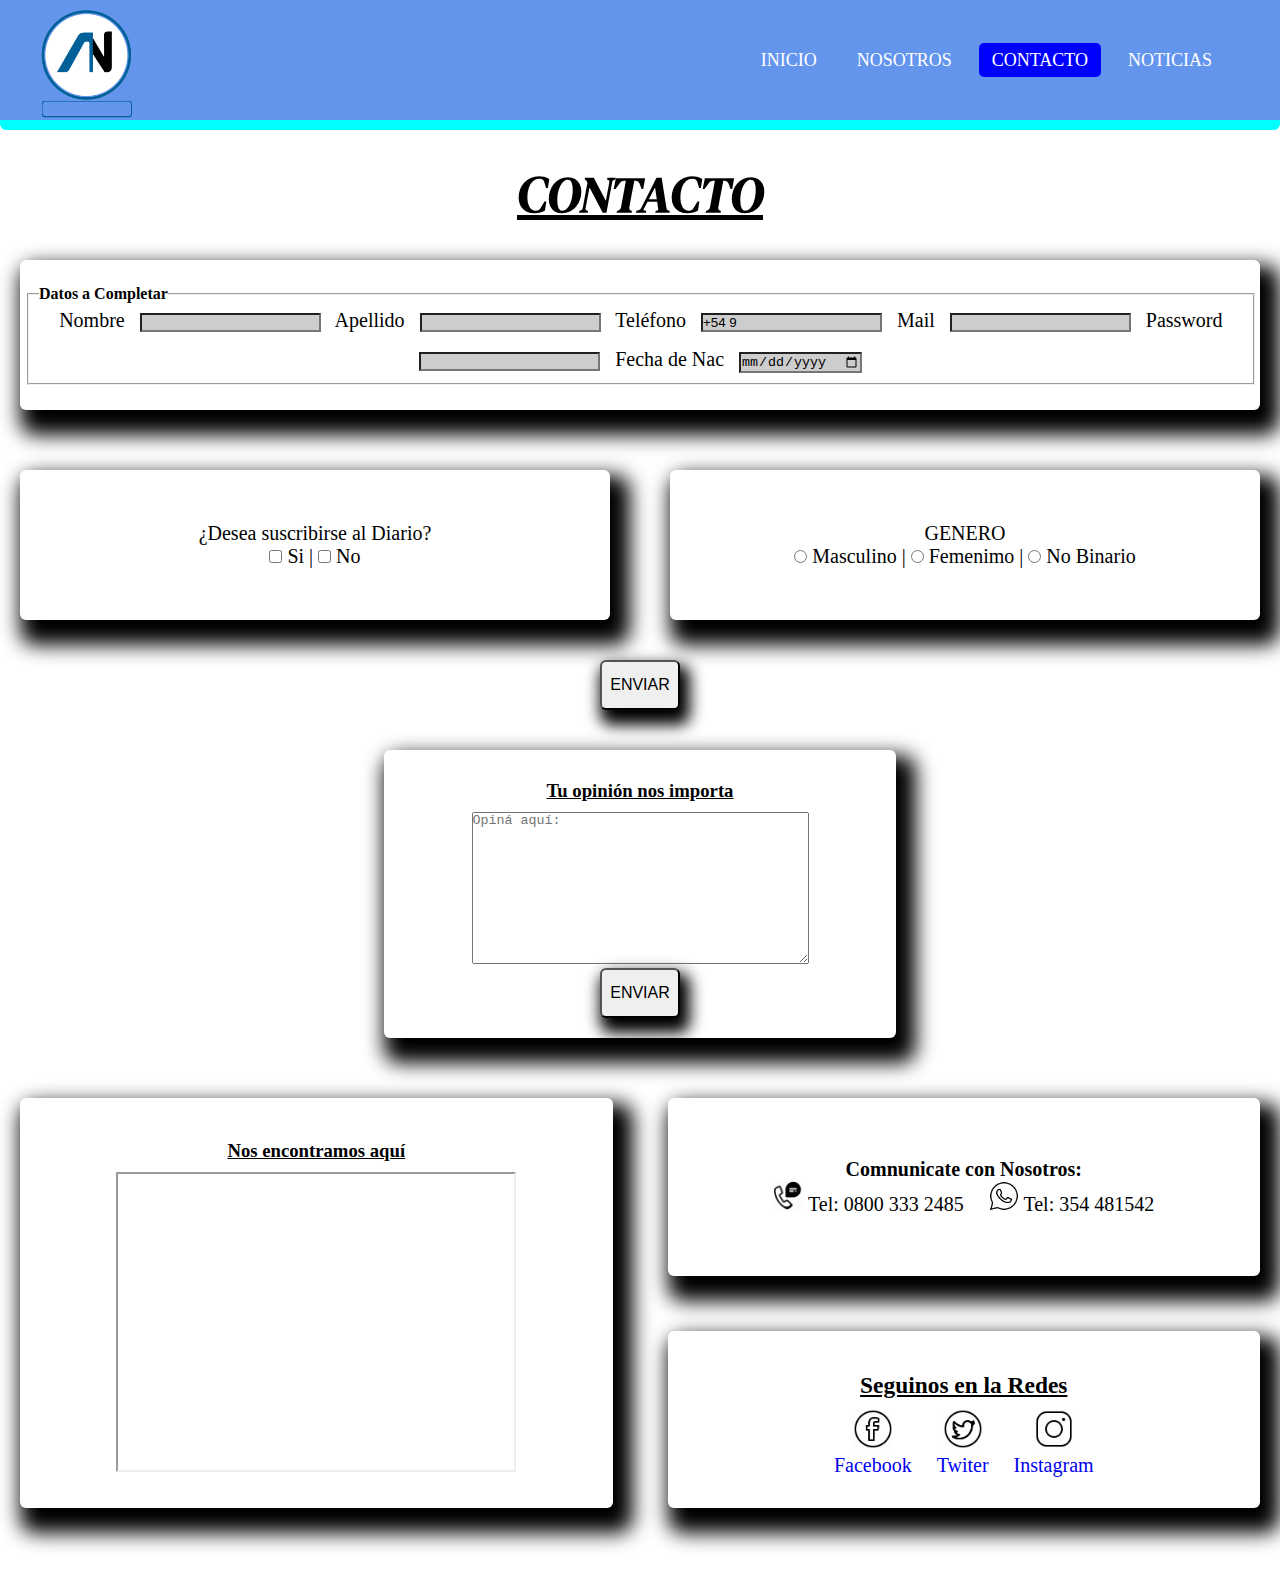
==== commit cbcc00f3: "solucion problema inicio" ====
--- a/contacto.html
+++ b/contacto.html
@@ -3,13 +3,13 @@
 <head>
     <meta charset="UTF-8">
     <meta name="viewport" content="width=device-width, initial-scale=1.0">
-    <link rel="stylesheet" href="contacto.css">
+    <link rel="stylesheet" href="./style/contacto.css">
     <link rel="stylesheet" href="https://cdnjs.cloudflare.com/ajax/libs/font-awesome/6.5.2/css/all.min.css" integrity="sha512-SnH5WK+bZxgPHs44uWIX+LLJAJ9/2PkPKZ5QiAj6Ta86w+fsb2TkcmfRyVX3pBnMFcV7oQPJkl9QevSCWr3W6A==" crossorigin="anonymous" referrerpolicy="no-referrer">
     <link rel="preconnect" href="https://fonts.googleapis.com">
     <link rel="preconnect" href="https://fonts.gstatic.com" crossorigin>
     <link href="https://fonts.googleapis.com/css2?family=DM+Serif+Display:ital@0;1&display=swap" rel="stylesheet">
     <link rel="icon" type=".ico" href="/img/correo-de-contacto.ico">
-    <script src="contacto.js"></script>
+    <script src="./java/contacto.js"></script>
     <title>CONTACTO</title>
 </head>
 <body>
@@ -23,7 +23,7 @@
                 <i class="fas fa-bars"></i>                <!--importo logo de hamburguesa-->
             </label>
             <ul>                                       <!--lista desordenanda de los menu-->
-                <li><a href="Inicio.html">Inicio</a></li>                <!--cada uno con su link-->
+                <li><a href="index.html">Inicio</a></li>                <!--cada uno con su link-->
                 <li><a href="paginarota.html" target="_blank">Nosotros</a></li>
                 <li><a class="active" href="contacto.html">Contacto</a></li>
                 <li><a href="paginarota.html" target="_blank">Noticias</a></li>
--- a/style/contacto.css
+++ b/style/contacto.css
@@ -0,0 +1,656 @@
+*{                      /*Normalizo*/
+    padding: 0px;     
+    margin: 0px;
+    text-decoration: none;   /*quito decoracion*/
+    list-style: none;
+    box-sizing: border-box;    
+}
+.warnings{
+    width: 200px;
+    text-align: center;
+    margin: auto;
+    color: rgba(255, 0, 0, 0.647);
+    padding-top: 20px;
+    display: none;
+}
+/*MAQUETADO GRAL*/
+body{
+    display: grid;              /*ASIGNO GRID*/
+    grid-template-columns: 1fr 1fr 1fr; /*tantas columnas*/    
+    grid-template-rows: auto auto auto;      /*tantas filas*/
+    grid-template-areas: "header header header"     /*uso grid areas para definir cada posicion*/
+                         "main main main"
+                         "footer footer footer";
+    gap: 20px;
+}
+header{                     /* Div del Menu*/
+    grid-area: "header";        /*asigno el nombre */
+    grid-column: 1/4;       /*desde hasta donde abarca ancho*/
+    grid-row: 1/2;          /*desde hasta donde abarca alto*/
+    background-color: aqua; /*color de fondo*/
+    border-radius: 6px;       /*redondeo los angulos*/ 
+    height: 130PX;            /*doy un alto de 130px*/
+    width: 100%;               /*cubre 100% de la vw*/
+    position: fixed;           /*lo pego arriba*/
+}
+main{                           /*cuerpo*/
+    grid-area: "main";          /*asigno nombre*/
+    grid-column: 1/4;           /*cuantas columnas cubre*/
+    grid-row: 2/3;              /*desde hasta que fila va*/
+    width: 100%;                /*asigno ancho del vw*/
+    display: grid;              /*asigno display grid*/
+    grid-template-columns: 1fr 1fr;         /*asigno cantidad de columnas*/
+    grid-template-rows: auto auto auto auto auto;    /*cantidad de filas*/
+    gap: 20px;                                  /*separacion entre ellas*/
+    grid-template-areas: "titulo      titulo"       /*defino posicion de areas*/
+                         "formularios formularios"
+                         "diario     genero"
+                         "boton      boton"
+                         "opinion    opinion";
+}
+footer{                                 /*Pie de pagina*/
+    grid-area: "footer";                  /*defino nombre*/
+    grid-column: 1/4;                   /*cantidad de columnas que cubre*/
+    grid-row: 3/4;                      /*cantidad de filas que cubre*/
+    display: grid;                        /*asigno grid*/
+    margin-bottom: 50px;                    /*margen inferior*/
+    width: 100%;                            /*ancho del vw*/
+    height: 450px;                          /*alto del pie*/
+    grid-template-columns: 1fr 1fr;         /*cantidad de columnas*/
+    grid-template-rows: 1fr 1fr;             /*cantidad de filas*/
+    gap: 15px;                              /*margen entre ellas*/
+    grid-template-areas: "mapa  telefonos"  /*defino posicion de areas*/
+                         "mapa  redes";
+}                        
+/*MAQUETADO INTERNO*/
+.titulo{
+    grid-area: "titulo";        /*nombre del area*/
+    grid-column: 1/3;           /*cant de columnas que cubre*/
+    grid-row: 1/2;              /*fila en la que se posiciona*/
+    margin-top: 140px;          /*supuesta distancia de margen sup*/
+    height: 60px;               /*alto del contenedor*/
+    text-align: center;         /*alineo al centro */
+    text-decoration: underline;     /*subrayo*/
+    font-size: 50px;                /*tamaño de la fuente*/
+    font-family: "DM Serif Display", serif;     /*letras sacadas a google font*/
+    font-style: italic;                         /*estilo de letras*/
+}
+.formularios{                        
+    grid-area: "formularios";        /*defino el area*/
+    grid-column: 1/3;               /*cantidad de col que ocupa*/
+    grid-row: 2/3;                  /*cant de filas que ocupa*/
+    margin: 20px;                   /*margen */
+    font-size: 20px;                /*tamaño de la fuente*/
+    height: 150px;
+    align-content: center;          /*centro eñ contenedor*/
+    text-align: center;         /*alineo el txt*/
+    border-radius: 6px;             /*redondeo ang*/
+    box-shadow: 10px 15px 20px 10px;        /*doy sombra */
+    transition: all 0.3s;               /*aplico trans y le doy tiempo*/
+}
+.diario{                            
+    grid-area: "diario";            /*defino nombre de area*/
+    grid-column: 1/2;               /*en que colum  se ubica*/
+    grid-row: 3/4;                  /*que fila ocupa*/
+    margin: 20px;                   /*margen respecto del resto*/
+    font-size: 20px;                /*tamño de la fuente*/
+    height: 150px;                  /*altura del contenedor*/
+    align-content: center;          /*alineo al centro*/
+    text-align: center;             /*alineo txt*/
+    border-radius: 6px;              /*quito angulos en las puntas*/
+    box-shadow: 10px 15px 20px 10px;        /*sombreo*/
+    transition: all 0.3s;               /*tiempo de cambio*/
+}
+.genero{
+    grid-area: "genero";        /*nombre de area*/
+    grid-column: 2/3;               /*ubicacion eje x*/
+    grid-row: 3/4;              /*ubicacion eje y*/
+    border-radius: 6px;         
+    margin: 20px;
+    height: 150px;                   
+    font-size: 20px;                
+    align-content: center;                      
+    text-align: center;
+    box-shadow: 10px 15px 20px 10px;
+    transition: all 0.3s;
+}
+.boton{
+    grid-area: "boton";             
+    grid-column: 1/3;
+    grid-row: 4/5;
+    height: 50px;
+    width: 80px;
+    border-radius: 6px;
+    font-size: medium;
+    justify-self: center;
+    align-content: center;
+    text-align: center;
+    box-shadow: 5px 10px 15px 5px;
+    transition: all 0.3s;
+}
+.boton:hover{                       /*le asigno seudo clase*/
+    background-color: blue;       /*color de fondo*/
+    color:white;                 /*cambio color de texto*/
+}
+.opinion{
+    grid-area: "opinion";
+    grid-column: 1/3;
+    grid-row: 5/6;
+    width: 40%;
+    margin: 20px;
+    border-radius: 6px;
+    padding: 20px;
+    justify-self: center;
+    align-content: center;
+    text-align: center;
+    box-shadow: 10px 15px 20px 10px;
+    transition: all 0.3s;
+}
+.mapa{
+    grid-area: "mapa";
+    grid-column: 1/2;
+    grid-row: 1/3;
+    margin: 20px;
+    text-align: center;
+    align-content: center;
+    box-shadow: 10px 15px 20px 10px;
+    border-radius: 6px;
+    transition: all 0.3s;
+}
+.telefonos{
+    grid-area: "telefonos";
+    grid-column: 2/3;
+    grid-row: 1/2;
+    margin: 20px;
+    font-size: 20px;
+    text-align: center;
+    align-content: center;
+    box-shadow: 10px 15px 20px 10px;
+    border-radius: 6px;
+    transition: all 0.3s;
+}
+.redes{
+    grid-area: "redes";
+    grid-column: 2/3;
+    grid-row: 2/3;
+    margin: 20px;
+    font-size: 20px;
+    text-align: center;
+    align-content: center;
+    border-radius: 6px;
+    box-shadow: 10px 15px 20px 10px;
+    transition: all 0.3s;
+}
+/*HEADER MENU BAR*/
+nav{                     /*barra navegadora*/
+    background: cornflowerblue;    /*color de fondo*/
+    height: 120px;     /*alto barra menubar*/
+    width: 100%;       /*ancho barra*/
+}
+.enlace{                 /*contenedor del logo*/
+    position: absolute;  /*lo posiciono*/
+}
+.logo{
+    width: 130px;        /*tamaño del logo*/
+    line-height: 120px; /*lo centro con line height*/
+}
+nav ul{           /*lista menu*/
+    float: right;    /*la mandamos a la derecha*/
+    margin-right: 50px;   /*a tantos px de distancia del mr*/
+}
+nav ul li{         /*lista de menu*/
+    display: inline-block;  /* los ponemos en inline-block*/
+    line-height: 120px;    /* que cubra el ancho del nav*/
+    margin: 0px 5px;      /*los separo entre ellos */
+}
+nav ul li a{         /*los a dentro de la li ul nav*/
+    color:white;    /*aplicamos color*/
+    font-size: 18px;    /*tamaño de la fuente*/
+    padding: 7px 13px;     /* sigo distanciando todo de todo*/
+    border-radius: 5px;   /*redondeo los bordes de las cajas*/
+    text-transform: uppercase;   /*transformo a mayusculas*/
+}
+li a.active, li a:hover{            /*clase active para q se muestre y seudo clase del menu*/
+    background: blue;   /*color de fondo*/
+    transition: .5s;    /*tiempo de transf*/
+}
+.checkbtn{              /* menu bar*/
+    padding-top: 3px;     /* distancia de arriba*/
+    font-size: 30px;     /*tamaño de las bars*/
+    color: white;       /*color*/
+    float: right;          /*lo mando a la derecha*/
+    line-height: 120px;    /* lo centro */
+    margin-right: 40px;    /*distancia margen derecho*/
+    cursor: pointer;       /*quito la flecha pongo la manito*/
+    display: none;      /*oculto el menu*/
+}
+#check{
+    display: none;      /*oculto el casillero check */
+}
+fieldset{
+    height: 100%;       /*tamaño del fieldset*/
+    margin: 7px;
+    width: 99%;        /*margen respecto del contenedor*/
+}
+legend{
+    text-align: left;           /*alineacion del texto respecto del contenedor*/
+    font-size: medium;              /*tamaño de la fuente*/
+    margin-left: 10px;              /*margen respecto del contenedor*/
+}
+.cont{
+    margin: 10px;    /*separo entre ellos 5px*/                
+    background: rgb(205, 205, 205);    /*color interno*/
+    transition: all .5s;        /*propiedad y tiempo de transicion*/
+}
+.cont:focus{            /*seudo clase*/
+    background: white;      /*color de fondo*/
+    padding: 5px;   /*distancio la escritura de los bordes del cont*/
+}
+h3{
+    text-decoration: underline;     /*subrayado*/
+    padding: 10px;                  /*distancio*/
+}
+footer div ul li{                   
+    display: inline-block;              /*cambio a inline con prop de block*/
+    margin: 0px 10px;                   /*distancia entre los items*/
+}
+.formularios:hover, .diario:hover, .genero:hover, .opinion:hover{
+    box-shadow: 10px 15px 20px 10px cornflowerblue;             /*cambio de color*/
+}
+.mapa:hover, .telefonos:hover, .redes:hover{
+    box-shadow: 10px 15px 20px 10px cornflowerblue;             /*cambio de color*/
+}
+/*MEDIA QUERY*/
+@media (max-width: 1500px){  /*aplico view port para monitor mas chico*/
+    .enlace{                     /*link bajo en logo por si quiero usarlo para algo*/
+        font-size: 16px;        /* le doy un tamañp*/
+        padding-left: 22px;      /*le distancio del lado izq*/
+    }    
+}
+@media (max-width: 1152px){    /*view port para tablet*/
+    .enlace{
+        padding-left: 20px;     /*muevo la caja del logo de 40 a 20 px izq*/
+    }
+    nav ul li a{               
+        font-size: 14px;        /*achico el tamaño de la fuente de la barra de menu.*/
+    }
+}
+@media (max-width: 850px){     /*view port telefono*/
+    .checkbtn{                      
+        display: block;       /*le pido que se comporte como bloque*/ 
+    }
+    nav ul{
+        position: fixed;     /*fijo el menu*/
+        width: 100%;               /*ancho del tel*/
+        height: 100%;             /* alto del tel*/
+        background: rgb(71, 69, 69);      /*color del menu desplegable*/
+        top: 130px;                /* altura del menu*/
+        left: -100%;                /*lo oculto para que no se vea*/
+        text-align: center;           /* centro los items de menu*/
+        transition: all .5s;          /*le doy una transicion de medio seg*/
+    }
+    nav ul li{
+        display: block;      /*lista menu lo paso a bloque*/
+        margin: 50px 0;      /*margen de 50px*/
+        line-height: 30px;   /*separo los items con 30px*/
+    }
+    nav ul li a{
+        font-size: 20px;     /*tamaño de la letra*/
+    }
+    nav ul li a:hover{              /*seudo clase*/
+        background: none;   /*le saco el bkg*/
+        color:red;        /*pinto las letras de rojo cuando las cliqueo*/
+    }
+    #check:checked ~ul{    /*traigo el menu cuando el casillero check esta tildado*/
+        left: 0;          /*posiciono el menu*/
+    }
+    main{
+        grid-area: "main";          /*defino areas*/
+        display: grid;                  /*defino tipo de display*/
+        width: 100%;                        /*ancho de vw*/
+        border-radius: 6px;             /*redondeo bordes*/
+        grid-template-columns: 1fr;         /*cantidad de columnas*/
+        grid-template-rows: auto auto auto auto auto auto;      /*cantidad de filas*/
+        gap: 20px;                          /*distancia entre ellas*/
+        grid-template-areas: "titulo"           /*cantidad de areas y posicion*/
+                             "formularios"
+                             "diario"     
+                             "genero"
+                             "boton"
+                             "opinion";
+    }
+    .titulo{                        
+        grid-area: "titulo";
+        grid-column: 1/2;
+        grid-row: 1/2;
+        height: 40px;
+        text-align: center;
+        text-decoration: underline;
+        margin-top: 140px;
+        font-size: 30px;
+    }
+    fieldset{
+        height: 100%;
+        width: 98%;
+        margin: 7px;
+    }
+    .formularios{
+        grid-area: "formularios";
+        grid-column: 1/2;
+        grid-row: 2/3;
+        height: 100%;
+        margin: 10px;
+        align-content: center;
+        text-align: center;
+        font-size: 18px;
+        border-radius: 6px;
+        box-shadow: 10px 15px 20px 10px;
+    }
+    .formularios{
+        justify-content: center;    /*centro forms*/
+        text-align: center;     /*alineo txt*/
+        align-items: center; /* Alineo el texto */
+        padding: 10px; /* separo los input y label */
+        margin-bottom: 3px; /*margen hacia abajo*/
+    }
+    .formularios label{
+         margin-bottom: 5px; /* mas separacion */
+    }
+    .formularios input {
+        width: 90%; /* le doy un ancho a los input */
+        margin-bottom: 10px; /* mas espacio entre los input */
+    }
+    .diario{
+        grid-area: "diario";
+        grid-column: 1/2;
+        grid-row: 3/4;
+        margin: 10px;
+        height: 150px;
+        font-size: 18px;
+        align-content: center;
+        text-align: center;
+        border-radius: 6px;
+        box-shadow: 10px 15px 20px 10px;
+    }
+    .genero{
+        grid-area: "genero";
+        grid-column: 1/2;
+        grid-row: 4/5;
+        border-radius: 6px;
+        height: 150px;
+        margin: 10px;
+        font-size: 18px;
+        align-content: center;
+        text-align: center;
+        box-shadow: 10px 15px 20px 10px;
+    }
+    .boton{
+        grid-area: "boton";
+        grid-column: 1/2;
+        grid-row: 5/6;
+        height: 40px;
+        justify-self: center;
+        align-content: center;
+        text-align: center;
+        box-shadow: 5px 10px 15px 5px;
+    }
+    .boton:hover{                       /*le asigno seudo clase*/
+        background-color: blue;       /*color de fondo*/
+        color:white;                 /*cambio color de texto*/
+    }
+    .opinion{
+        grid-area: "opinion";
+        grid-column: 1/2;
+        grid-row: 6/7;
+        margin: 10px;
+        width: 97%;
+        border-radius: 6px;
+        align-content: center;
+        text-align: center;
+        box-shadow: 10px 15px 20px 10px;
+    }
+    footer{
+        grid-area: "footer";
+        display: grid;
+        border-radius: 6px;
+        margin-bottom: 50px;
+        width: 100%;
+        grid-template-columns: 1fr;
+        grid-template-rows: auto auto auto;
+        gap: 20px;
+        grid-template-areas: "mapa"
+                             "telefonos"
+                             "redes";
+    }
+    .mapa{
+        grid-area: "mapa";
+        grid-column: 1/2;
+        grid-row: 1/2;
+        gap: 20px;
+        margin: 10px;
+        height: 420px;
+        text-align: center;
+        align-content: center;
+        box-shadow: 10px 15px 20px 10px;
+        border-radius: 6px;
+    }
+    .telefonos{
+        grid-area: "telefonos";
+        grid-column: 1/2;
+        grid-row: 2/3;
+        margin: 10px;
+        height: 150px;
+        font-size: 18px;
+        text-align: center;
+        align-content: center;
+        box-shadow: 10px 15px 20px 10px;
+        border-radius: 6px;
+    }
+    .redes{
+        grid-area: "redes";
+        grid-column: 1/2;
+        grid-row: 3/4;
+        margin: 10px;
+        height: 150px;
+        font-size: 18px;
+        text-align: center;
+        align-content: center;
+        border-radius: 6px;
+        box-shadow: 10px 15px 20px 10px;
+    }
+    .formularios:hover, .diario:hover, .genero:hover, .opinion:hover{
+        box-shadow: 10px 15px 20px 10px cornflowerblue;             /*cambio de color*/
+    }
+    .mapa:hover, .telefonos:hover, .redes:hover{
+        box-shadow: 10px 15px 20px 10px cornflowerblue;             /*cambio de color*/
+    }
+}
+@media (max-width: 450px){     /*view port telefono*/
+    .checkbtn{                      
+        display: block;       /*le pido que se comporte como bloque*/ 
+    }
+    nav ul{
+        position: fixed;     /*fijo el menu*/
+        width: 100%;               /*ancho del tel*/
+        height: 100%;             /* alto del tel*/
+        background: rgb(71, 69, 69);      /*color del menu desplegable*/
+        top: 130px;                /* altura del menu*/
+        left: -100%;                /*lo oculto para que no se vea*/
+        text-align: center;           /* centro los items de menu*/
+        transition: all .5s;          /*le doy una transicion de medio seg*/
+    }
+    nav ul li{
+        display: block;      /*lista menu lo paso a bloque*/
+        margin: 50px 0;      /*margen de 50px*/
+        line-height: 30px;   /*separo los items con 30px*/
+    }
+    nav ul li a{
+        font-size: 20px;     /*tamaño de la letra*/
+    }
+    nav ul li a:hover{              /*seudo clase*/
+        background: none;   /*le saco el bkg*/
+        color:red;        /*pinto las letras de rojo cuando las cliqueo*/
+    }
+    #check:checked ~ul{    /*traigo el menu cuando el casillero check esta tildado*/
+        left: 0;          /*posiciono el menu*/
+    }
+    main{
+        grid-area: "main";          /*defino areas*/
+        display: grid;                  /*defino tipo de display*/
+        width: 100%;                        /*ancho de vw*/
+        border-radius: 6px;             /*redondeo bordes*/
+        grid-template-columns: 1fr;         /*cantidad de columnas*/
+        grid-template-rows: auto auto auto auto auto auto;      /*cantidad de filas*/
+        gap: 5px;                          /*distancia entre ellas*/
+        grid-template-areas: "titulo"           /*cantidad de areas y posicion*/
+                             "formularios"
+                             "diario"     
+                             "genero"
+                             "boton"
+                             "opinion";
+    }
+    .titulo{                        
+        grid-area: "titulo";
+        grid-column: 1/2;
+        grid-row: 1/2;
+        height: 40px;
+        text-align: center;
+        text-decoration: underline;
+        margin-top: 140px;
+        font-size: 30px;
+    }
+    fieldset{
+        height: 100%;
+        width: 98%;
+        margin: 7px;
+    }
+    .formularios{
+        grid-area: "formularios";
+        grid-column: 1/2;
+        grid-row: 2/3;
+        margin: 10px;
+        align-content: center;
+        text-align: center;
+        font-size: 18px;
+        border-radius: 6px;
+        box-shadow: 10px 15px 20px 10px;
+    }
+    .formularios{
+        justify-content: center;    /*centro forms*/
+        text-align: center;     /*alineo txt*/
+        align-items: center; /* Alineo el texto */
+        padding: 10px; /* separo los input y label */
+        margin-bottom: 3px; /*margen hacia abajo*/
+    }
+    .formularios label{
+         margin-bottom: 5px; /* mas separacion */
+    }
+    .formularios input {
+        width: 90%; /* le doy un ancho a los input */
+        margin-bottom: 10px; /* mas espacio entre los input */
+    }
+    .diario{
+        grid-area: "diario";
+        grid-column: 1/2;
+        grid-row: 3/4;
+        margin: 10px;
+        height: 150px;
+        font-size: 18px;
+        align-content: center;
+        text-align: center;
+        border-radius: 6px;
+        box-shadow: 10px 15px 20px 10px;
+    }
+    .genero{
+        grid-area: "genero";
+        grid-column: 1/2;
+        grid-row: 4/5;
+        border-radius: 6px;
+        height: 150px;
+        margin: 10px;
+        font-size: 18px;
+        align-content: center;
+        text-align: center;
+        box-shadow: 10px 15px 20px 10px;
+    }
+    .boton{
+        grid-area: "boton";
+        grid-column: 1/2;
+        grid-row: 5/6;
+        height: 40px;
+        justify-self: center;
+        align-content: center;
+        text-align: center;
+        box-shadow: 5px 10px 15px 5px;
+    }
+    .boton:hover{                       /*le asigno seudo clase*/
+        background-color: blue;       /*color de fondo*/
+        color:white;                 /*cambio color de texto*/
+    }
+    .opinion{
+        grid-area: "opinion";
+        grid-column: 1/2;
+        grid-row: 6/7;
+        margin: 10px;
+        width: 93%;
+        border-radius: 6px;
+        align-content: center;
+        text-align: center;
+        box-shadow: 10px 15px 20px 10px;
+    }
+    footer{
+        grid-area: "footer";
+        display: grid;
+        border-radius: 6px;
+        margin-bottom: 50px;
+        width: 100%;
+        grid-template-columns: 1fr;
+        grid-template-rows: auto auto auto;
+        gap: 20px;
+        grid-template-areas: "mapa"
+                             "telefonos"
+                             "redes";
+    }
+    .mapa{
+        grid-area: "mapa";
+        grid-column: 1/2;
+        grid-row: 1/2;
+        gap: 20px;
+        margin: 5px;
+        height: 420px;
+        text-align: center;
+        align-content: center;
+        box-shadow: 10px 15px 20px 10px;
+        border-radius: 6px;
+    }
+    .telefonos{
+        grid-area: "telefonos";
+        grid-column: 1/2;
+        grid-row: 2/3;
+        margin: 10px;
+        height: 150px;
+        font-size: 18px;
+        text-align: center;
+        align-content: center;
+        box-shadow: 10px 15px 20px 10px;
+        border-radius: 6px;
+    }
+    .redes{
+        grid-area: "redes";
+        grid-column: 1/2;
+        grid-row: 3/4;
+        margin: 10px;
+        height: 150px;
+        font-size: 18px;
+        text-align: center;
+        align-content: center;
+        border-radius: 6px;
+        box-shadow: 10px 15px 20px 10px;
+    }
+    .formularios:hover, .diario:hover, .genero:hover, .opinion:hover{
+        box-shadow: 10px 15px 20px 10px cornflowerblue;             /*cambio de color*/
+    }
+    .mapa:hover, .telefonos:hover, .redes:hover{
+        box-shadow: 10px 15px 20px 10px cornflowerblue;             /*cambio de color*/
+    }
+}